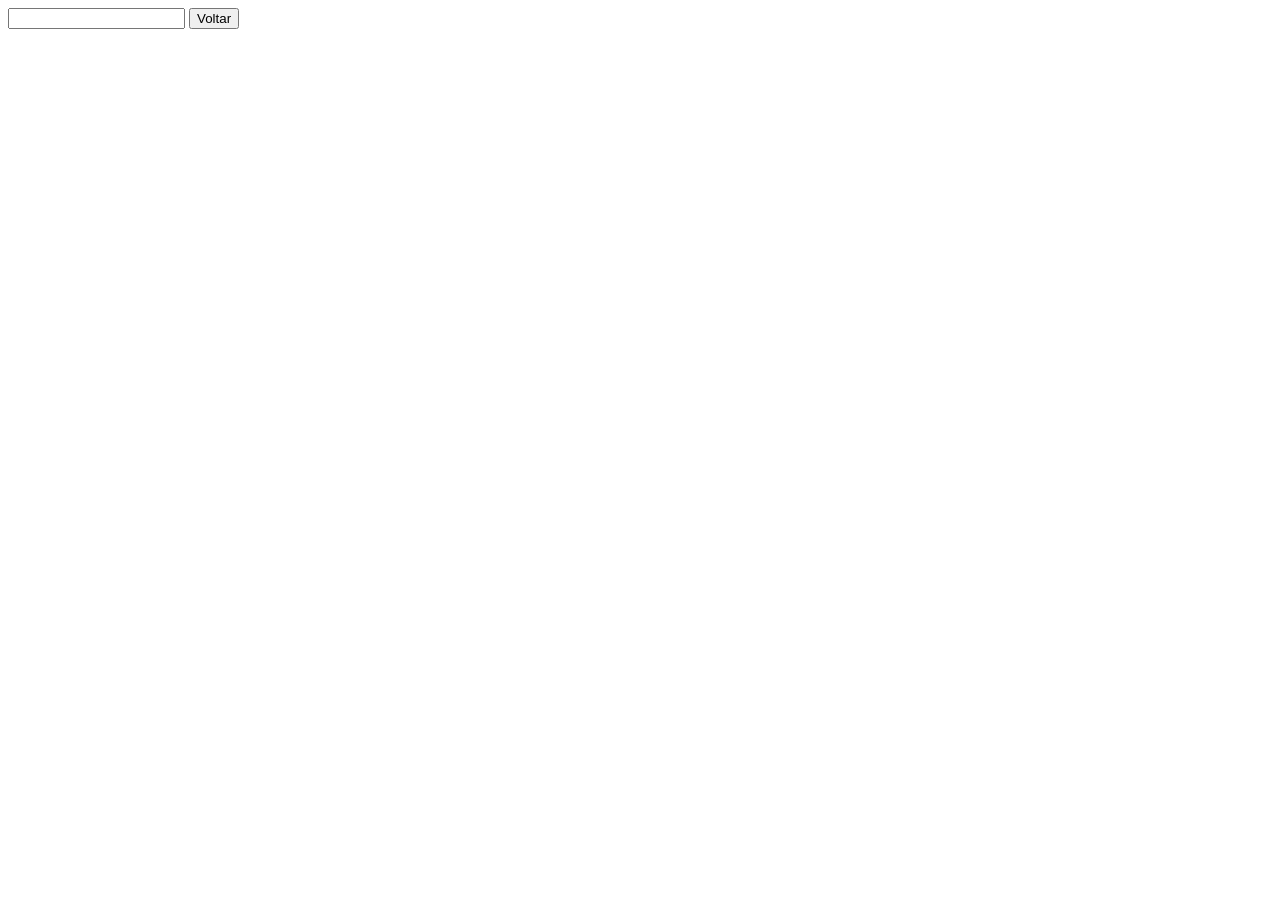
==== aula1/produtos.html @ 0644773c "Adiciona instruções para IA no projeto HTML da Turma T23, cria arquivos HTML e CSS para aulas, inclu" ====
<!DOCTYPE html>
<html lang="en">
<head>
    <meta charset="UTF-8">
    <meta name="viewport" content="width=device-width, initial-scale=1.0">
    <title>Document</title>
</head>
<body>
    <form method="post" action="index.html">
        <input name="meu_campo_legal" type="text" value="">
        <button type="submit">Voltar</button>
    </form>
</body>
</html>
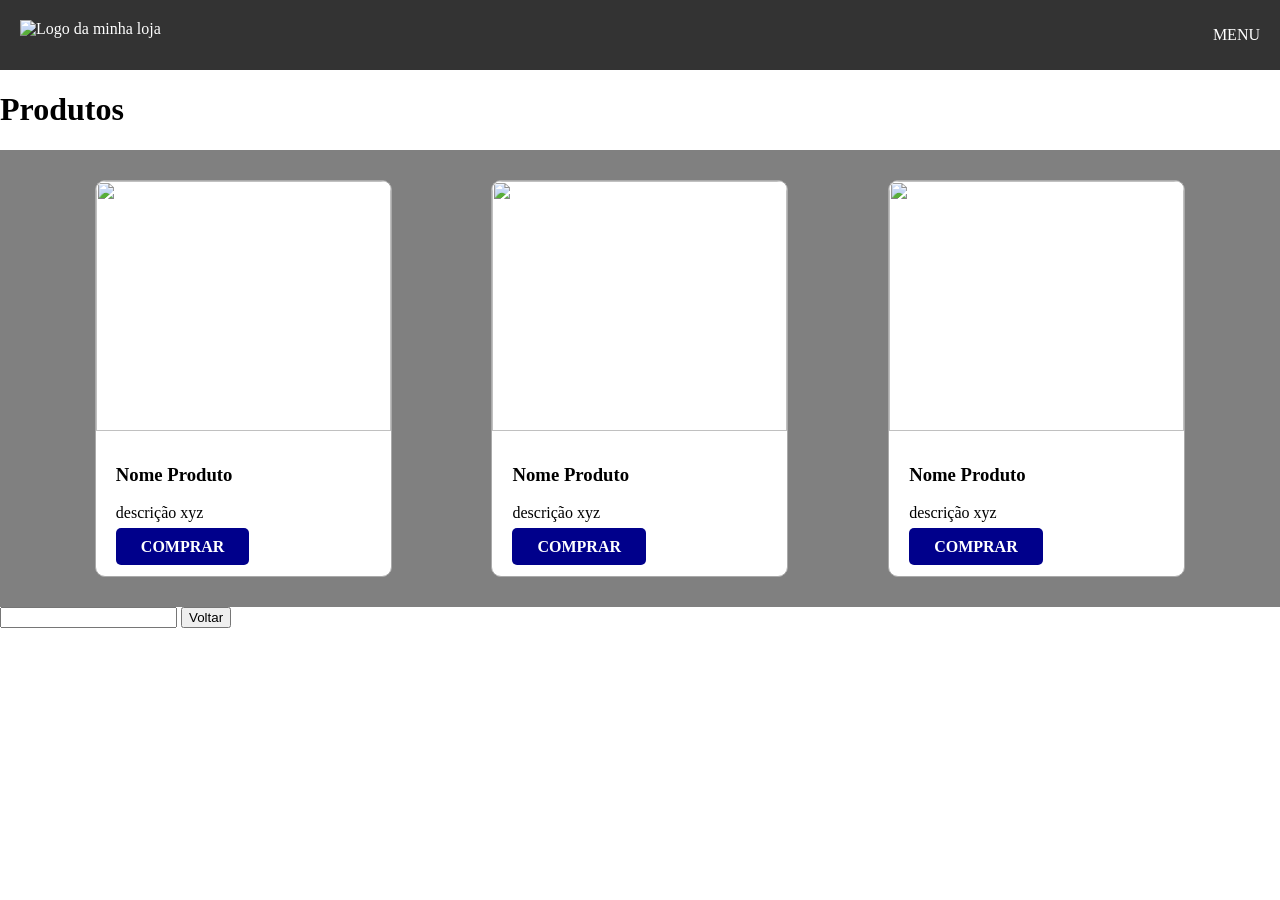
==== commit d765dc16: "Adiciona estilo e estrutura para a página de produtos, incluindo layout flexível e menu interativo." ====
--- a/aula1/produtos.html
+++ b/aula1/produtos.html
@@ -4,8 +4,92 @@
     <meta charset="UTF-8">
     <meta name="viewport" content="width=device-width, initial-scale=1.0">
     <title>Document</title>
+    <style>
+        .lista-produtos {
+            display: flex;
+            gap: 10px;
+            padding: 30px 50px;
+            justify-content: space-around;
+            background-color: grey;
+        }
+
+        .produto {
+            
+            border-radius: 10px;
+            background-color: white;
+            border: solid 1px #aaa;
+            flex: 0 25%;
+        }
+
+        .produto img {
+            width: 100%;
+            height: 250px;
+            object-fit: cover;
+            border-radius: 10px 10px 0 0;
+        }
+
+        .produto .conteudo {
+            padding: 10px 20px 20px 20px;
+        }
+        .produto a {
+
+            background-color: darkblue;
+            color: white;
+            text-transform: uppercase;
+            padding: 10px 25px;
+            border-radius: 5px;
+            font-weight: bold;
+            text-decoration: none;
+        }
+    </style>
+    <link rel="stylesheet" href="produto.css">
 </head>
 <body>
+    <header>
+        <img class="logo" src="images/logo-teste.png" alt="Logo da minha loja">
+        <div>
+            <label for="menu-open">MENU</label>
+            <input type="checkbox" name="" id="menu-open">
+            <div></div>
+            <ul class="menu">
+                <li>Item 1</li>
+                <li>Item 2</li>
+                <li>Item 3</li>
+            </ul>
+        </div>
+        
+    </header>
+    <h1>Produtos</h1>
+
+    <div class="lista-produtos">
+        <div class="produto">
+            <img src="https://picsum.photos/500/250" alt="">
+            <div class="conteudo">
+
+                <h3>Nome Produto</h3>
+                <p>descrição xyz</p>
+                <a href="http://">Comprar</a>
+            </div>
+        </div>
+        <div class="produto">
+            <img src="https://picsum.photos/500/250?random=1" alt="">
+            <div class="conteudo">
+
+                <h3>Nome Produto</h3>
+                <p>descrição xyz</p>
+                <a href="http://">Comprar</a>
+            </div>
+        </div>
+        <div class="produto">
+            <img src="https://picsum.photos/500/250?random=2" alt="">
+            <div class="conteudo">
+
+                <h3>Nome Produto</h3>
+                <p>descrição xyz</p>
+                <a href="http://">Comprar</a>
+            </div>
+        </div>
+    </div>
     <form method="post" action="index.html">
         <input name="meu_campo_legal" type="text" value="">
         <button type="submit">Voltar</button>
--- a/aula1/produto.css
+++ b/aula1/produto.css
@@ -0,0 +1,42 @@
+body {
+    margin: 0;
+}
+
+header {
+    background-color: #333;
+    color: #fff;
+    padding: 20px;
+    text-align: center;
+    display: flex;
+    justify-content: space-between;
+    align-items: center;
+    position: relative;
+}
+
+header img {
+    height: 30px;
+    width: auto;
+}
+
+input[type="checkbox"] {
+    display: none;
+}
+
+input[type="checkbox"]:checked ~ .menu {
+    opacity: 1;
+    pointer-events: all;
+}
+
+header .menu {
+    position: absolute;
+    top: 100%;
+    left: 0;
+    width: 100%;
+    margin: 0;
+    background-color: black;
+    list-style: none;
+    padding-left: 10px;
+    opacity: 0;
+    pointer-events: none;
+    transition: all 0.3s ease;
+}
